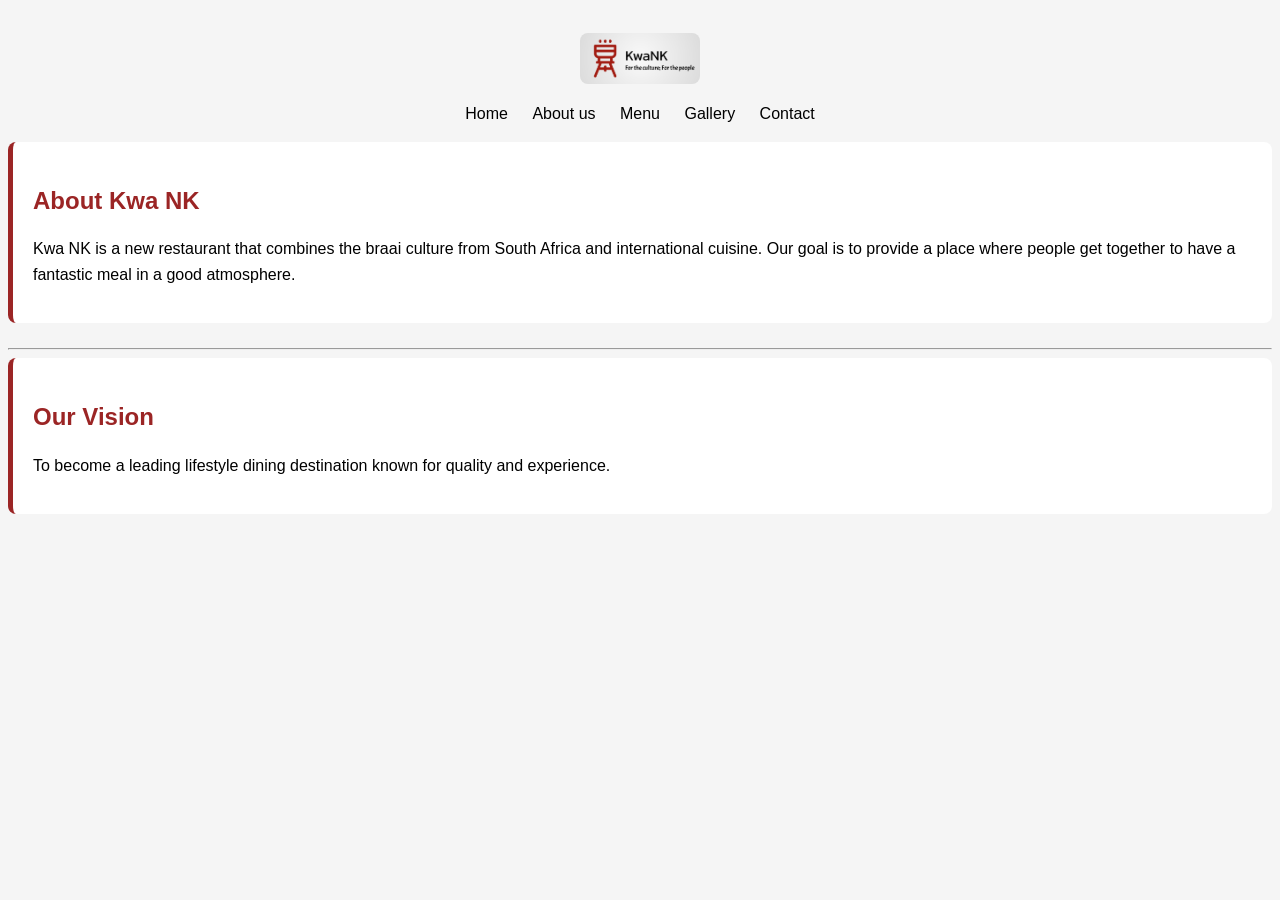
==== KwaNK root folder/HTML/about.html @ 741f63af "Add files via upload Part 2 of the POE which involves the refinements of Part 1 and the inclusion of" ====
<!DOCTYPE html>
<html lang="en">
<head>
    <meta charset="UTF-8"/>
    <meta name="viewport" content= width="device-width,initial-scale=1.0 ">
    <title>About Us</title>

     <link rel="stylesheet" href="../CSS/style.css">

</head>

<body>
<header>
      <div>
        <img src="../Images/Logo.png" alt="KwaNK Logo" width="120"/>
    </div>
    
    <nav>
        <a href="index.html">Home</a> 
        <a href="about.html">About us</a>
        <a href="menu.html">Menu</a>
        <a href="gallery.html">Gallery</a>
        <a href="contact.html">Contact</a>
    </nav>
</header>


<main>
<section>
    <h1>About Kwa NK</h1>
    <p> Kwa NK is a new restaurant that combines the braai culture from South Africa and international cuisine. Our goal is to provide a place where people get together to have a fantastic meal in a good atmosphere.</p>
</section>

<hr/>

<section>
    <h2>Our Vision</h2>
    <p>To become a leading lifestyle dining destination known for quality and experience.</p>
</section>
</main>
    
</body>

</html>
---- KwaNK root folder/CSS/style.css ----
body{
    font-family: Arial, sans-serif;
    background-color:#f5f5f5;
    color: black;
    line-height: 1.6;

}

header{
    background-color: whitesmoke;
    padding: 15px;
    text-align: center;
    
}

header img{
    margin-bottom: 10px;
}

nav a{
    color: black;
    margin: 0 10px;
    text-decoration: none;
}





section{
    margin-bottom: 25px;
    background-color: white;
    padding: 20px;
    border-radius: 8px;
    border-left: 5px solid rgb(155, 37, 37);

}

h1, h2, h3{
    color: rgb(155, 37, 37);
    margin-bottom: 10px
    ;
}

a{
    color:black
}

img{
    border-radius: 8px;
    margin: 10px
}

iframe{
    border-radius:8px;
    

}
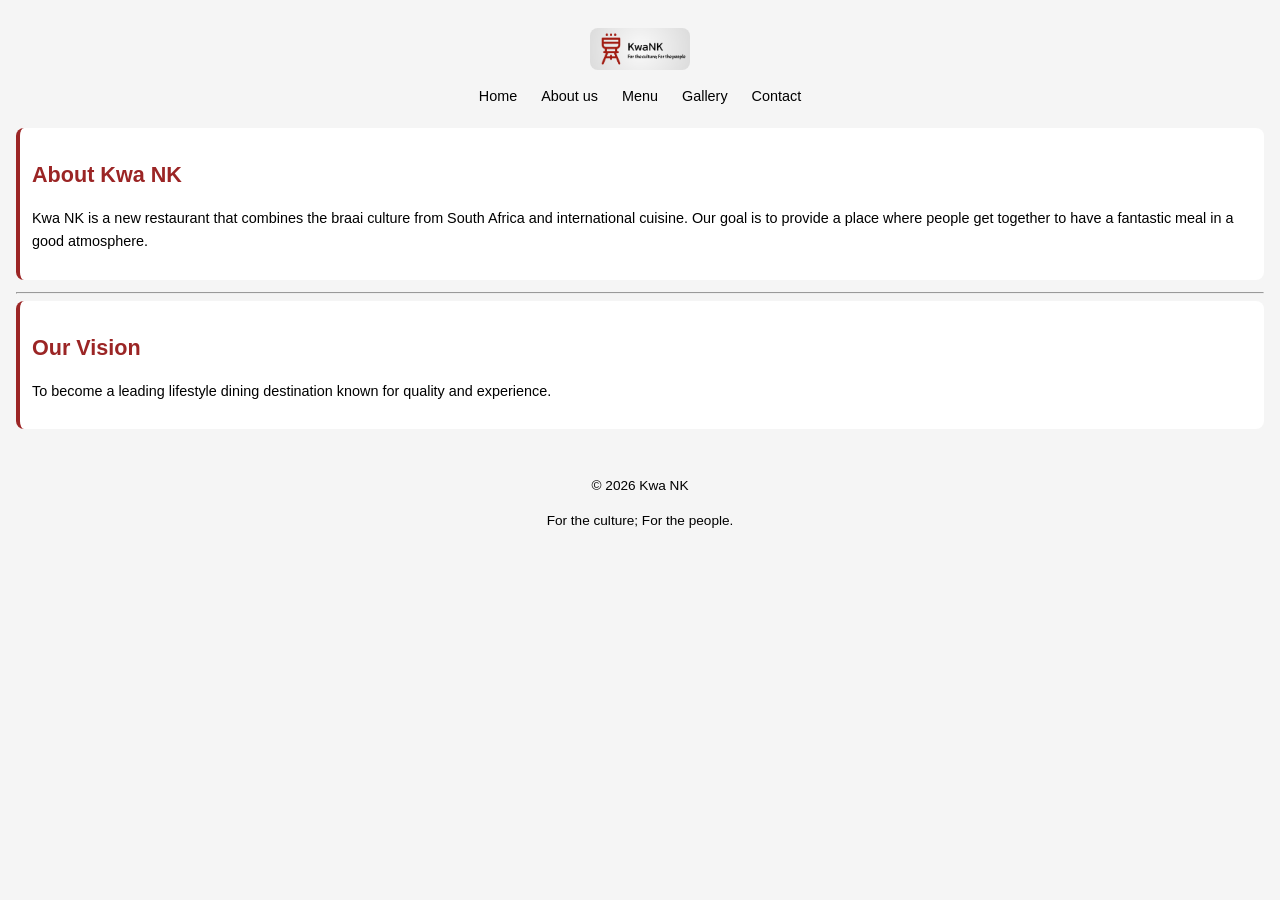
==== commit aa75dca0: "Add files via upload A third submission including a JavaScript file and refinements from Part 2" ====
--- a/KwaNK root folder/HTML/about.html
+++ b/KwaNK root folder/HTML/about.html
@@ -2,8 +2,9 @@
 <html lang="en">
 <head>
     <meta charset="UTF-8"/>
-    <meta name="viewport" content= width="device-width,initial-scale=1.0 ">
-    <title>About Us</title>
+    <meta name="viewport" content= "width=device-width,initial-scale=1.0 ">
+    <meta name="description" content="Kwa NK is a premium restaurant in Cape Town combining South African braai culture with international cuisine. Book your table today for an unforgettable dining experience.">
+    <title>About Kwa NK | Our Story & Vision | Braai Restaurant</title>
 
      <link rel="stylesheet" href="../CSS/style.css">
 
@@ -12,7 +13,7 @@
 <body>
 <header>
       <div>
-        <img src="../Images/Logo.png" alt="KwaNK Logo" width="120"/>
+        <img src="../Images/Logo.png" alt="KwaNK Restaurant Logo" width="120"/>
     </div>
     
     <nav>
@@ -38,6 +39,11 @@
     <p>To become a leading lifestyle dining destination known for quality and experience.</p>
 </section>
 </main>
+
+<footer>
+    <p>&copy; <span id="current-year">2026</span> Kwa NK</p>
+    <p>For the culture; For the people.</p>
+</footer>
     
 </body>
 
--- a/KwaNK root folder/CSS/style.css
+++ b/KwaNK root folder/CSS/style.css
@@ -1,21 +1,35 @@
+
+@media screen  and (max-width:767px){
+    
+} 
+    
+
 body{
     font-family: Arial, sans-serif;
     background-color:#f5f5f5;
     color: black;
+    font-size: 0.9rem;
     line-height: 1.6;
 
 }
 
 header{
     background-color: whitesmoke;
-    padding: 15px;
+    padding: 0.75rem;
     text-align: center;
     
 }
 
 header img{
+    max-width: 100px;
+    height:auto
     margin-bottom: 10px;
 }
+
+main {
+        padding: 0.5rem;
+    }
+
 
 nav a{
     color: black;
@@ -23,16 +37,20 @@
     text-decoration: none;
 }
 
+nav :hover{
+    color:rgb(155, 37, 37)
+}
+
 
 
 
 
 section{
-    margin-bottom: 25px;
+    margin-bottom: 0.75rem;
     background-color: white;
-    padding: 20px;
+    padding: 0.75rem;
     border-radius: 8px;
-    border-left: 5px solid rgb(155, 37, 37);
+    border-left: 4px solid rgb(155, 37, 37);
 
 }
 
@@ -41,6 +59,49 @@
     margin-bottom: 10px
     ;
 }
+@media screen and (max-width:767px) {
+    
+
+h1{
+    font-size: 2rem;
+}
+
+h2{
+    font-size: 1.5rem;
+}
+
+h3{
+    font-size: 1.17rem;
+}
+}
+.button-link {
+    display: inline-block;
+    background-color: rgb(155, 37, 37);
+    color: #ffffff;
+    padding: 10px 16px;
+    border-radius: 5px;
+    text-decoration: none;
+    font-weight: bold;
+}
+
+.button-link:hover {
+    background-color: rgb(155, 37, 37);
+    color: #ffffff;
+}
+
+#specials article {
+    background-color: white;
+    border-left: 4px solid rgb(155, 37, 37);
+    color: black;
+    margin: 15px 0;
+    padding: 15px;
+    border-radius: 6px;
+}
+
+#specials h3 {
+    color: rgb(155, 37, 37);
+    margin-bottom: 5px;
+}
 
 a{
     color:black
@@ -48,11 +109,28 @@
 
 img{
     border-radius: 8px;
-    margin: 10px
+    max-width: 100%;
+    height: auto;
+    margin: 0.5rem 0;
 }
+
+.gallery-images img {
+    width: 100%;
+    max-width: 100%;
+    display: block;
+    }
 
 iframe{
     border-radius:8px;
+    max-width: 100%;
+    height: auto;
+    min-height: 200px;
     
 
-}+}
+
+ footer {
+        text-align: center;
+        padding: 0.75rem;
+        font-size: 0.85rem;
+    }
